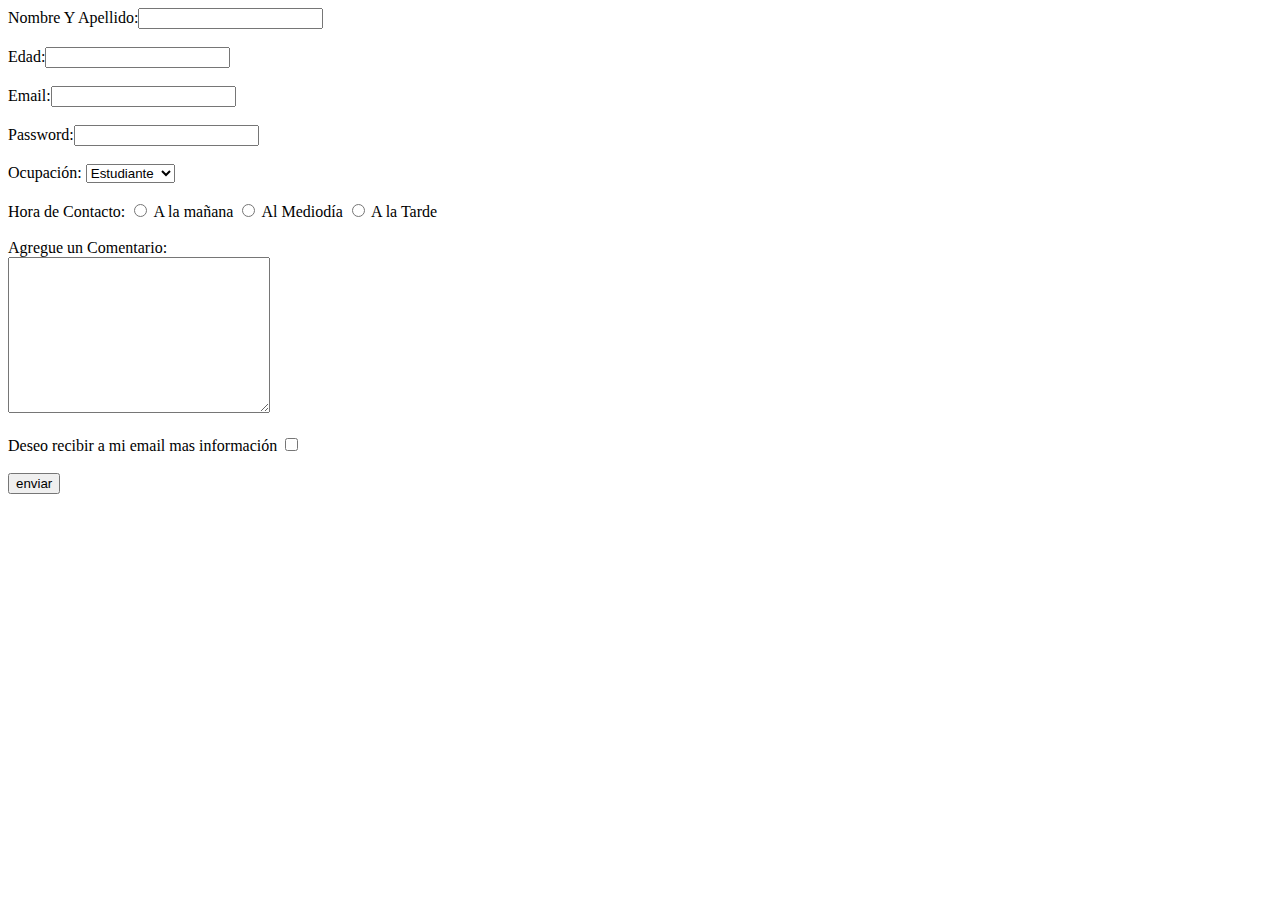
==== Form/index.html @ ba6fdbd5 "Add files via upload" ====
<!DOCTYPE html>
<html lang="en">
<head>
    <meta charset="UTF-8">
    <meta http-equiv="X-UA-Compatible" content="IE=edge">
    <meta name="viewport" content="width=device-width, initial-scale=1.0">
    <title>Formulario HTML</title>
</head>
<body> 
  <form method="POST" target="_self">
    
    <label for="nombre">Nombre Y Apellido:</label><input type="text" name="nombre"><br><br>
    <label for="edad">Edad:</label><input type="text" name="edad"><br><br>
    <label for="email">Email:</label><input type="email" name="email"><br><br>
    <label for="password">Password:</label><input type="password" name="password"><br><br>
    <label for="ocupacion">Ocupación:</label>
    <select name="Ocupación:">
       <option value="Estudiante">Estudiante</option>
       <option value="Profesional">Profesional</option>
       <option value="Otro">Otro</option>        
    </select><br><br>
    <label for="Hora de Contacto">Hora de Contacto:</label>
    <input type="radio" id="A la mañana" name="Hora de Contacto">
    <label for="A la mañana">A la mañana</label>
    <input type="radio" id="Al Mediodía" name="Hora de Contacto">
    <label for="Al mediodía">Al Mediodía</label>
    <input type="radio" id="A la Tarde" name="Hora de Contacto">
    <label for="A la Tarde">A la Tarde</label><br><br>
    <label for="Agregue un comentario">Agregue un Comentario:</label><br>
    <textarea name="Agregue un comentario" id="Comentario" cols="30" rows="10"></textarea><br><br>
    <label for="checkbox">Deseo recibir a mi email mas información</label> 
    <input type="checkbox" id="información" name="información"><br><br>
    <input type="submit" value="enviar">

  </form>
</body>
</html>
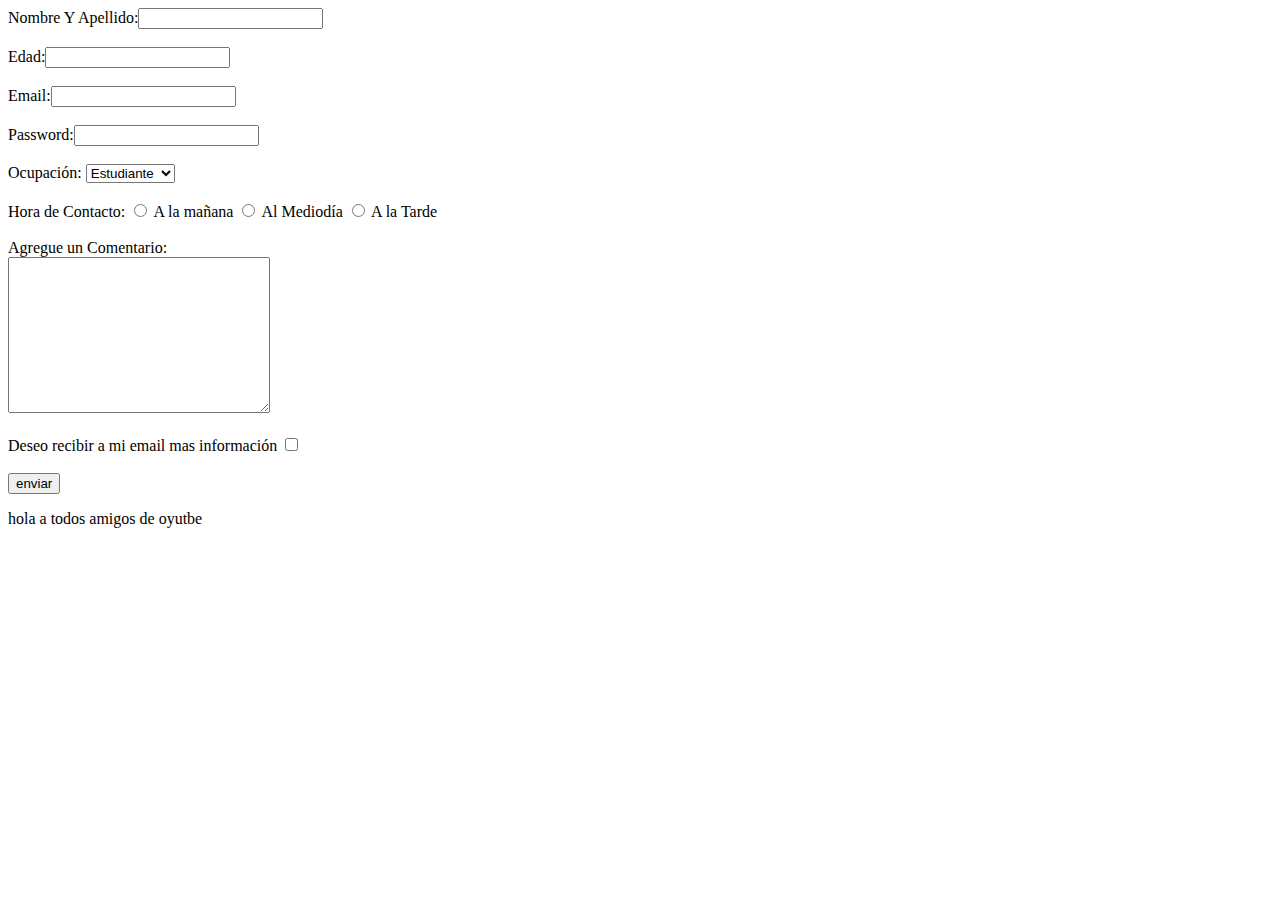
==== commit ebcd6d69: "hola a tods" ====
--- a/Form/index.html
+++ b/Form/index.html
@@ -31,7 +31,7 @@
     <label for="checkbox">Deseo recibir a mi email mas información</label> 
     <input type="checkbox" id="información" name="información"><br><br>
     <input type="submit" value="enviar">
-
+    <p>hola a todos amigos de oyutbe  </p>
   </form>
 </body>
 </html>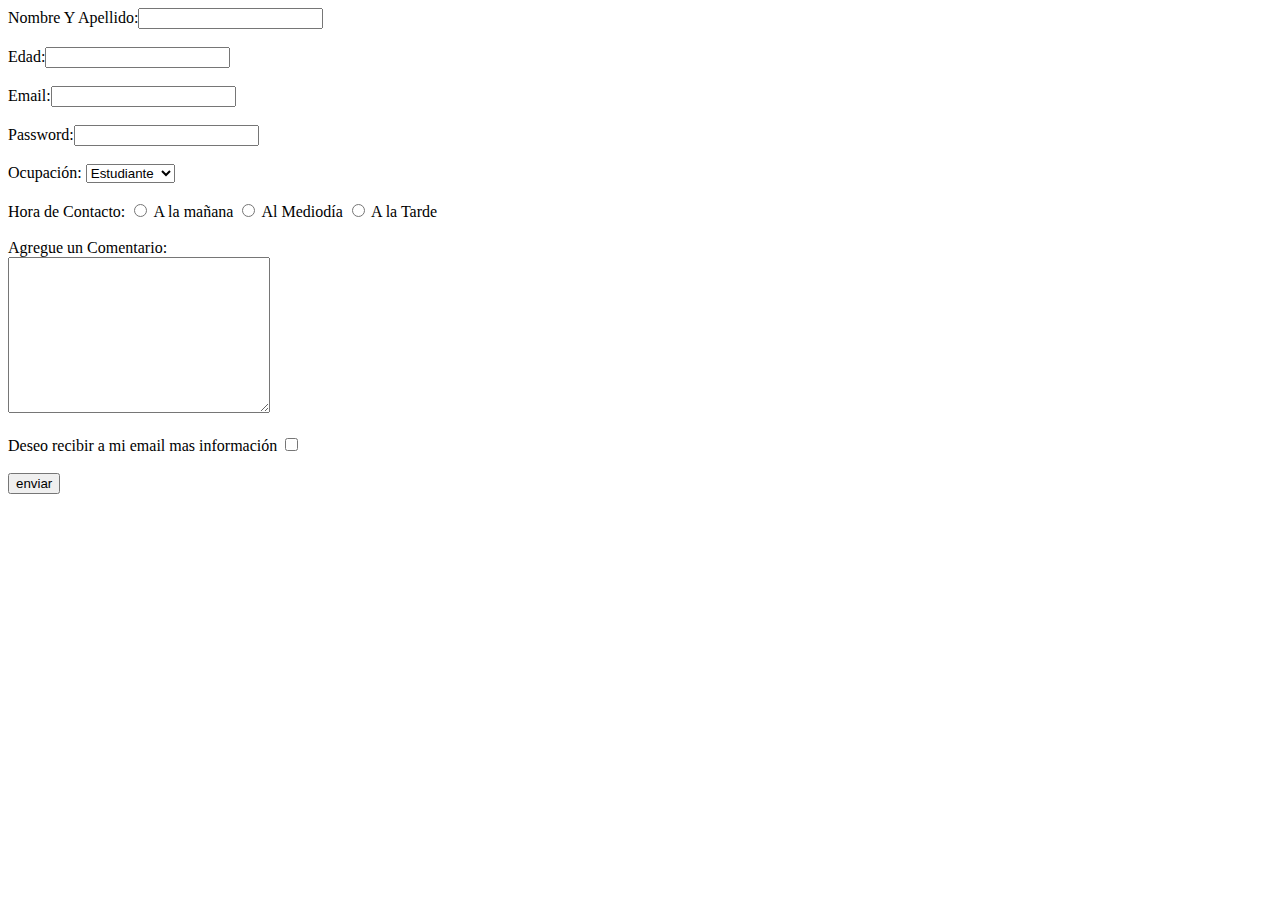
==== commit 112d8ed2: "Update index.html" ====
--- a/Form/index.html
+++ b/Form/index.html
@@ -31,7 +31,7 @@
     <label for="checkbox">Deseo recibir a mi email mas información</label> 
     <input type="checkbox" id="información" name="información"><br><br>
     <input type="submit" value="enviar">
-    <p>hola a todos amigos de oyutbe  </p>
+    
   </form>
 </body>
-</html>+</html>
